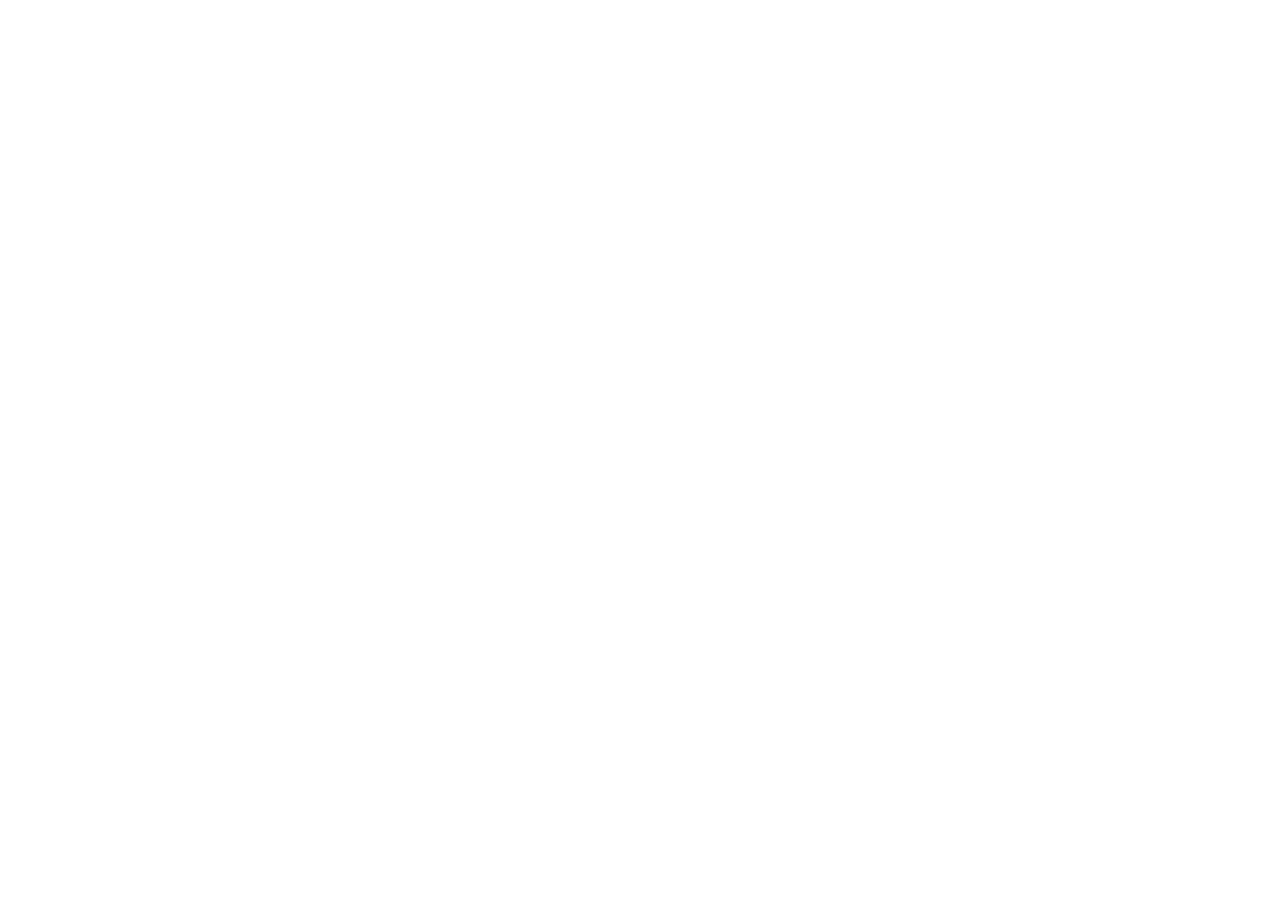
==== onlineProfile/member2.html @ 320a9825 "onlineProfile 추가" ====
<!DOCTYPE html>
<html lang="ko">

<head>
	<meta charset="UTF-8">
	<meta name="viewport" content="width=device-width, initial-scale=1.0">
	<title>프로필 카드 2</title>
	<link rel="icon" href="favicon.ico" type="image/x-icon">
	<script src="https://kit.fontawesome.com/c47106c6a7.js" crossorigin="anonymous"></script>
	<link rel="stylesheet" href="css/style.css">
</head>
<body>

</body>
</html>
---- onlineProfile/css/style.css ----
@charset 'utf-8';
@import url("https://fonts.googleapis.com/css2?family=Orbitron&display=swap");

* {
	margin: 0px;
	padding: 0px;
	box-sizing: border-box;
}
ul {
	list-style: none;
}
a {
	text-decoration: none;
}
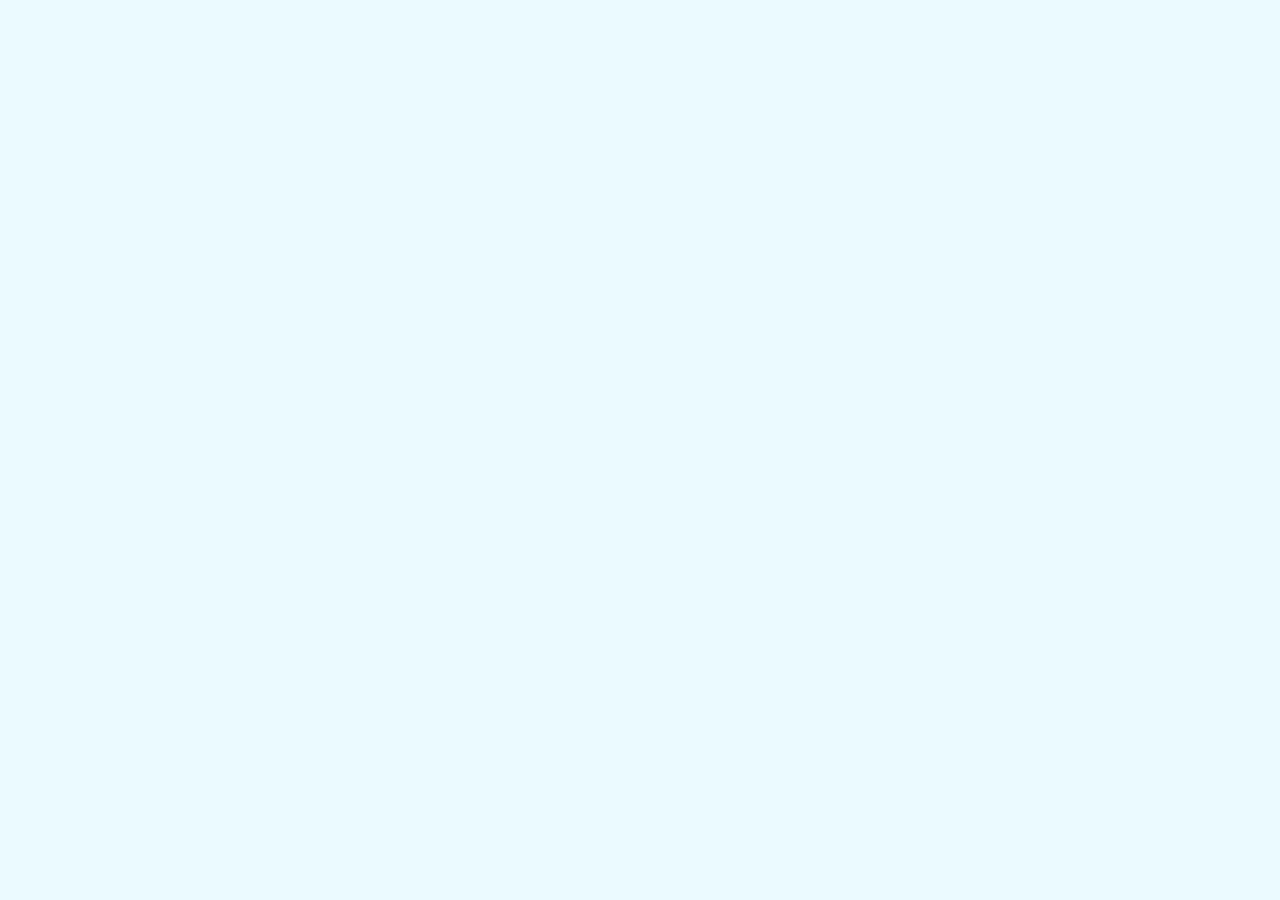
==== commit d2faae07: "Fix: 프로필 카드 woogie 완성" ====
--- a/onlineProfile/member2.html
+++ b/onlineProfile/member2.html
@@ -6,7 +6,7 @@
 	<meta name="viewport" content="width=device-width, initial-scale=1.0">
 	<title>프로필 카드 2</title>
 	<link rel="icon" href="favicon.ico" type="image/x-icon">
-	<script src="https://kit.fontawesome.com/c47106c6a7.js" crossorigin="anonymous"></script>
+	<script src="https://kit.fontawesome.com/18425fac9c.js" crossorigin="anonymous"></script>
 	<link rel="stylesheet" href="css/style.css">
 </head>
 <body>
--- a/onlineProfile/css/style.css
+++ b/onlineProfile/css/style.css
@@ -6,9 +6,125 @@
 	padding: 0px;
 	box-sizing: border-box;
 }
-ul {
+ul, ol{
 	list-style: none;
 }
 a {
 	text-decoration: none;
 }
+
+body{
+	background-color: #ebfaff;
+}
+
+section {
+	width: 50%;
+	padding: 30px;
+	background-color: #fff;
+	margin:50px auto;
+	box-shadow: 10px 10px 30px rgba(0,0,0,0.1);
+	border-radius: 10px;
+}
+
+section nav.menu {
+	width: 100%;
+}
+
+section nav.menu::after {
+	content: "";
+	display: block;
+	clear: both;
+}
+
+section nav.menu a {
+	font-size: 20px;
+	color: #666;
+}
+
+section nav.menu a:nth-of-type(1){
+	float: left;
+}
+
+section nav.menu a:nth-of-type(2){
+	float: right;
+}
+
+section article.profile {
+	width: 100%;
+	text-align: center;
+}
+
+section article.profile img {
+	width: 70%;
+	height: 40%;
+	border-radius: 60%;
+	margin-bottom: 12px;
+	box-shadow: 5px 15px 30px rgba(173,216,230,0.8);
+}
+
+section article.profile h1{
+	font-weight: bold;
+	font-size: 120%;
+	font-family: "arial";
+	line-height: 1;
+	color:#555;
+	margin-bottom: 5px;
+}
+
+section article.profile h2{
+	font-weight: normal;
+	font-size: 80%;
+	font-family: "arial";
+	color:#bbb;
+	margin-bottom: 30px;
+}
+
+section a.btnView{
+	display: block;
+	width: 70%;
+	height: 40%;
+	margin:0px auto 20px;
+	font-weight:bold;
+	background-color: #444;
+	border-radius: 16px;
+	font-size: 60%;
+	font-family: "arial";
+	color:#fff;
+	line-height: 32px;
+	text-align: center;
+	background: linear-gradient(45deg, #1fbcbc, #04a3b8);
+	box-shadow: 5px 10px 20px rgba(0, 255, 255, 0.493);
+}
+
+section ul.contact{
+	margin-bottom: 25px;
+}
+
+section ul.contact li{
+	width: 100%;
+	padding: 10px 0px;
+	border-bottom: 1px solid #eee;
+}
+
+section ul.contact li:lats-child{
+	border-bottom: none;
+}
+
+section ul.contact li i{
+	width:20%;
+	text-align: center;
+	color:#555;
+	font-size: 10%;
+	text-shadow: 2px 2px 2px #ddd;
+}
+
+section ul.contact li span{
+	font-weight: normal;
+	font-size: 70%;
+	font-family: "orbitron";
+}
+
+section ul.contact li a{
+	color:black;
+}
+
